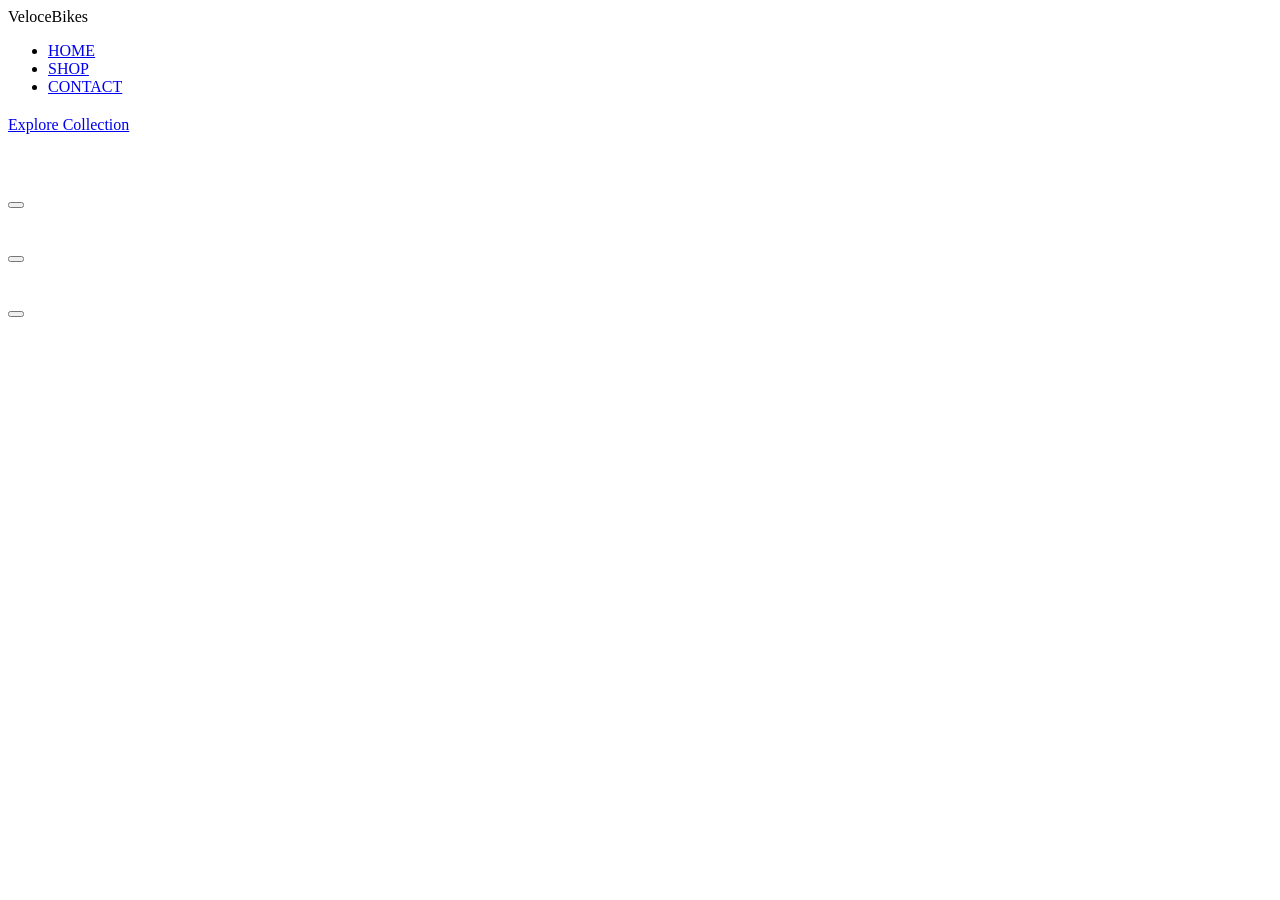
==== BIKE.html @ 62cfe5ce "Initial commit" ====
<!DOCTYPE html>
<html lang="en">
<head>
    <meta charset="UTF-8">
    <meta name="viewport" content="width=device-width, initial-scale=1.0">
    <title>Bike Page</title>
</head>
<body>

    <!-- Navigation Header -->
    <header class="Navbar">
        <div- class="logo">Veloce<span>Bikes</span></div>
        <nav>
            <ul class="nav-links">
                <li><a href="#home">HOME</a></li>
                <li><a href="#shop">SHOP</a></li>
                <li><a href="#contact">CONTACT</a></li>
            </ul>
        </nav>
    </header>
    
    <!-- Hero Section -->
     <section id="home" class="hero">
        <div class="hero-content">
            <h1></h1>
            <p></p>
            <a href="#shop" class="cta-btn">Explore Collection</a>
        </div>
     </section>

     <!-- Product Section -->
      <section id="shop" class="shop-section">
        <h2></h2>
        <p></p>

        <div class="product-section">
             
            <!-- Bike 1 -->
             <div class="product-card">
                <img src="" alt="">
                <div class="card-details">
                    <h3></h3>
                    <p></p>
                    <p></p>
                    <button></button>
                </div>
             </div>   

            <!-- Bike 2 -->
             <div class="product-card">
                <img src="" alt="">
                <div class="card-details">
                    <h3></h3>
                    <p></p>
                    <p></p>
                    <button></button>
                </div>
             </div>   

             <!-- Bike 3 -->
             <div class="product-card">
                <img src="" alt="">
                <div class="card-details">
                    <h3></h3>
                    <p></p>
                    <p></p>
                    <button></button>
                </div>
             </div>   
        </div>
      </section>

      <!-- Footer -->
       <footer>

       </footer>

       <!-- Interactive Section -->
        <script>
        </script>

</body>
</html>
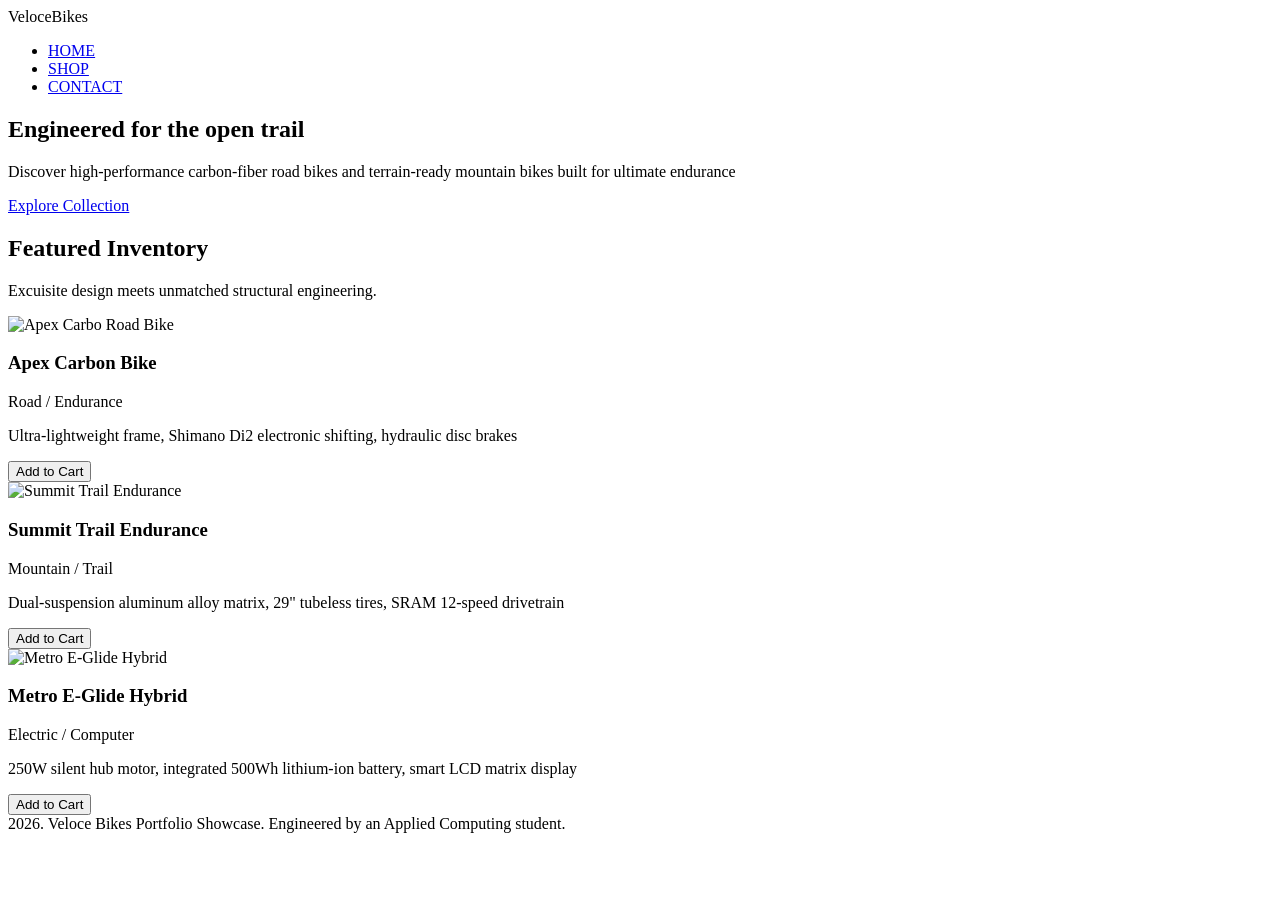
==== commit 7784903f: "Details and CSS and JS linking" ====
--- a/BIKE.html
+++ b/BIKE.html
@@ -4,6 +4,7 @@
     <meta charset="UTF-8">
     <meta name="viewport" content="width=device-width, initial-scale=1.0">
     <title>Bike Page</title>
+    <link rel="stylesheet" href="Styles.css">
 </head>
 <body>
 
@@ -22,49 +23,49 @@
     <!-- Hero Section -->
      <section id="home" class="hero">
         <div class="hero-content">
-            <h1></h1>
-            <p></p>
+            <h1>Engineered for the open trail</h1>
+            <p>Discover high-performance carbon-fiber road bikes and terrain-ready mountain bikes built for ultimate endurance</p>
             <a href="#shop" class="cta-btn">Explore Collection</a>
         </div>
      </section>
 
      <!-- Product Section -->
       <section id="shop" class="shop-section">
-        <h2></h2>
-        <p></p>
+        <h2>Featured Inventory</h2>
+        <p class="section-subtitle">Excuisite design meets unmatched structural engineering.</p>
 
         <div class="product-section">
              
             <!-- Bike 1 -->
              <div class="product-card">
-                <img src="" alt="">
+                <img src="https://images.unsplash.com/photo-1532298229144-0ec0c57515c7?w=600&auto=format&fit=crop&q=60&ixlib=rb-4.1.0&ixid=M3wxMjA3fDB8MHxzZWFyY2h8Mnx8Um9hZCUyMGJpa2VzfGVufDB8fDB8fHww" alt="Apex Carbo Road Bike">
                 <div class="card-details">
-                    <h3></h3>
-                    <p></p>
-                    <p></p>
-                    <button></button>
+                    <h3>Apex Carbon Bike</h3>
+                    <p class="category">Road / Endurance</p>
+                    <p class="specs">Ultra-lightweight frame, Shimano Di2 electronic shifting, hydraulic disc brakes</p>
+                    <button class="buy-btn" onclick="addtocart()">Add to Cart</button>
                 </div>
              </div>   
 
             <!-- Bike 2 -->
              <div class="product-card">
-                <img src="" alt="">
+                <img src="https://images.unsplash.com/photo-1673121414328-52eff37bc6d0?w=600&auto=format&fit=crop&q=60&ixlib=rb-4.1.0&ixid=M3wxMjA3fDB8MHxzZWFyY2h8Nnx8VHJhaWwlMjBiaWtlc3xlbnwwfHwwfHx8MA%3D%3D" alt="Summit Trail Endurance">
                 <div class="card-details">
-                    <h3></h3>
-                    <p></p>
-                    <p></p>
-                    <button></button>
+                    <h3>Summit Trail Endurance</h3>
+                    <p class="category">Mountain / Trail</p>
+                    <p class="specs">Dual-suspension aluminum alloy matrix, 29" tubeless tires, SRAM 12-speed drivetrain</p>
+                    <button class="buy-btn" onclick="addtocart">Add to Cart</button>
                 </div>
              </div>   
 
              <!-- Bike 3 -->
              <div class="product-card">
-                <img src="" alt="">
+                <img src="https://images.unsplash.com/photo-1618987688327-dc0b28888fe4?w=600&auto=format&fit=crop&q=60&ixlib=rb-4.1.0&ixid=M3wxMjA3fDB8MHxzZWFyY2h8MjB8fGVsZWN0cmljJTIwYmlrZXxlbnwwfHwwfHx8MA%3D%3D" alt="Metro E-Glide Hybrid">
                 <div class="card-details">
-                    <h3></h3>
-                    <p></p>
-                    <p></p>
-                    <button></button>
+                    <h3>Metro E-Glide Hybrid</h3>
+                    <p class="category">Electric / Computer</p>
+                    <p class="specs">250W silent hub motor, integrated 500Wh lithium-ion battery, smart LCD matrix display</p>
+                    <button class="buy-btn" onclick="addtocart">Add to Cart</button>
                 </div>
              </div>   
         </div>
@@ -72,12 +73,11 @@
 
       <!-- Footer -->
        <footer>
-
+        2026. Veloce Bikes Portfolio Showcase. Engineered by an Applied Computing student.
        </footer>
 
        <!-- Interactive Section -->
-        <script>
-        </script>
+        <script src="Index.js"></script>
 
 </body>
 </html>
